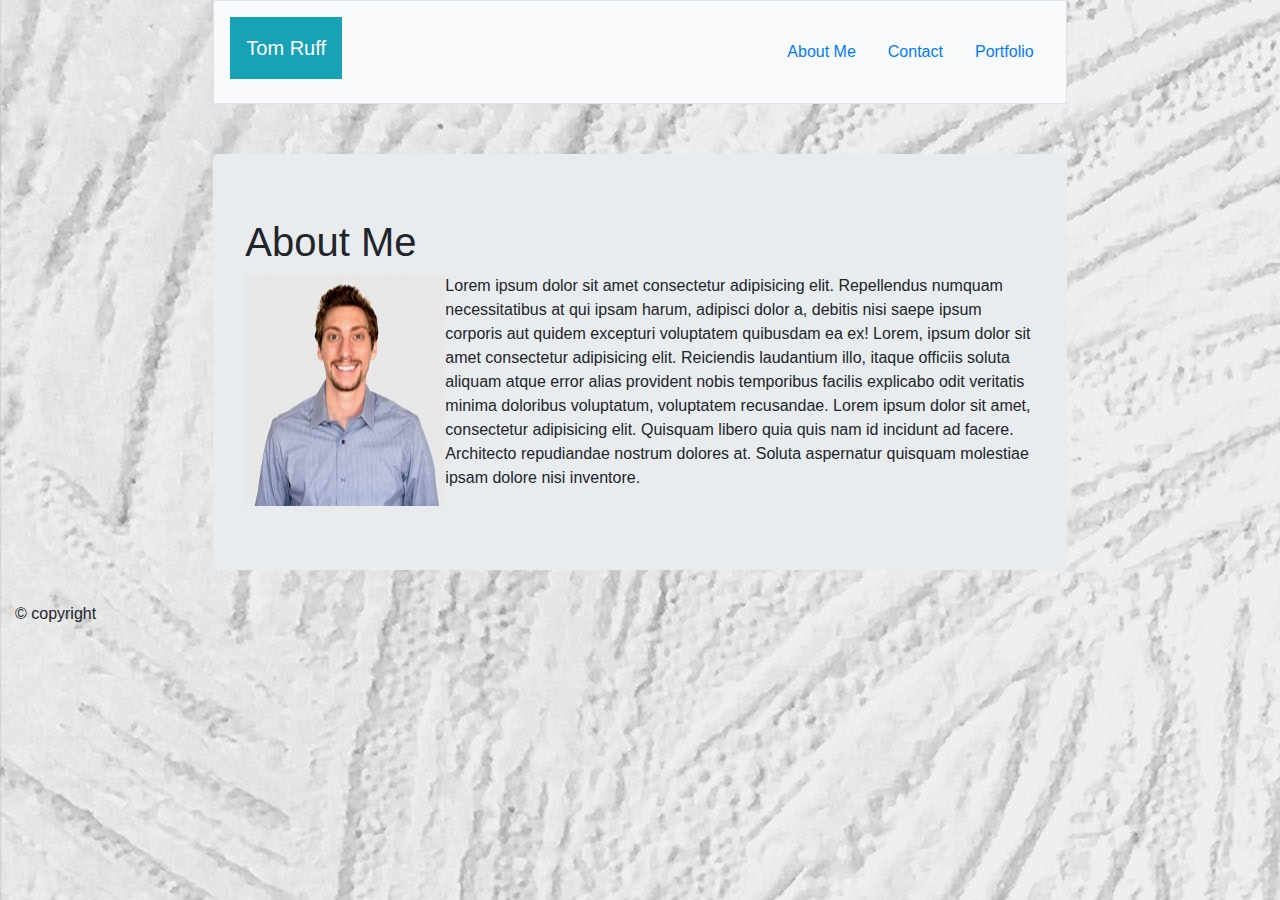
==== index.html @ 5ee7e8f0 "added more bootstrap" ====
<!DOCTYPE html>
<html lang="en">

<head>
    <meta charset="UTF-8">
    <meta name="viewport" content="width=device-width, initial-scale=1, shrink-to-fit=no">
    <meta http-equiv="X-UA-Compatible" content="ie=edge">
    <link rel="stylesheet" href="/assets/styles/reset.css">
    <link rel="stylesheet" href="https://stackpath.bootstrapcdn.com/bootstrap/4.3.1/css/bootstrap.min.css"
        integrity="sha384-ggOyR0iXCbMQv3Xipma34MD+dH/1fQ784/j6cY/iJTQUOhcWr7x9JvoRxT2MZw1T" crossorigin="anonymous">
    <link rel="stylesheet" href="/assets/styles/style.css">

    <title>Tom Ruff Portfolio</title>
</head>

<body style="background-image: url('assets/images/white-painted-wall-1939485.jpg');">
    <div class="container-fluid">
        <!-- Nav section -->
        <div class="row justify-content-center ">

            <nav class="navbar col-md-8 p-3 border bg-light">

                <h1 class="navbar-brand p-3 mb-2 bg-info text-white">Tom Ruff</h1>
                <ul class="nav justify-content-end">
                    <li class="nav-item"><a class="nav-link" href="#">About Me</a></li>
                    <li class="nav-item"><a class="nav-link" href="#">Contact</a></li>
                    <li class="nav-item"><a class="nav-link" href="#">Portfolio</a></li>
                </ul>
            </nav>
        </div>

        <!-- main landing or jumbotron -->
        <section class=" row justify-content-center" style="margin-top: 50px;">
            <div class="jumbotron col-md-8 ">
                <h1 class="title">About Me</h1>
                <div class="about-me d-flex">
                    <img src="/assets/images/me.jpg" alt="picture of Tom">
                    <p class="about-me-text">Lorem ipsum dolor sit amet consectetur adipisicing elit. Repellendus
                        numquam necessitatibus at
                        qui
                        ipsam harum, adipisci dolor a, debitis nisi saepe ipsum corporis aut quidem excepturi voluptatem
                        quibusdam ea ex! Lorem, ipsum dolor sit amet consectetur adipisicing elit. Reiciendis laudantium
                        illo, itaque officiis soluta aliquam atque error alias provident nobis temporibus facilis
                        explicabo
                        odit veritatis minima doloribus voluptatum, voluptatem recusandae. Lorem ipsum dolor sit amet,
                        consectetur adipisicing elit. Quisquam libero quia quis nam id incidunt ad facere. Architecto
                        repudiandae nostrum dolores at. Soluta aspernatur quisquam molestiae ipsam dolore nisi
                        inventore.
                    </p>
                </div>
            </div>

        </section>


        <!-- Footer section -->
        <footer class="footer">
            <p>© copyright</p>
        </footer>
    </div>






















    <script src="https://code.jquery.com/jquery-3.3.1.slim.min.js"
        integrity="sha384-q8i/X+965DzO0rT7abK41JStQIAqVgRVzpbzo5smXKp4YfRvH+8abtTE1Pi6jizo"
        crossorigin="anonymous"></script>
    <script src="https://cdnjs.cloudflare.com/ajax/libs/popper.js/1.14.7/umd/popper.min.js"
        integrity="sha384-UO2eT0CpHqdSJQ6hJty5KVphtPhzWj9WO1clHTMGa3JDZwrnQq4sF86dIHNDz0W1"
        crossorigin="anonymous"></script>
    <script src="https://stackpath.bootstrapcdn.com/bootstrap/4.3.1/js/bootstrap.min.js"
        integrity="sha384-JjSmVgyd0p3pXB1rRibZUAYoIIy6OrQ6VrjIEaFf/nJGzIxFDsf4x0xIM+B07jRM"
        crossorigin="anonymous"></script>
</body>

</html>
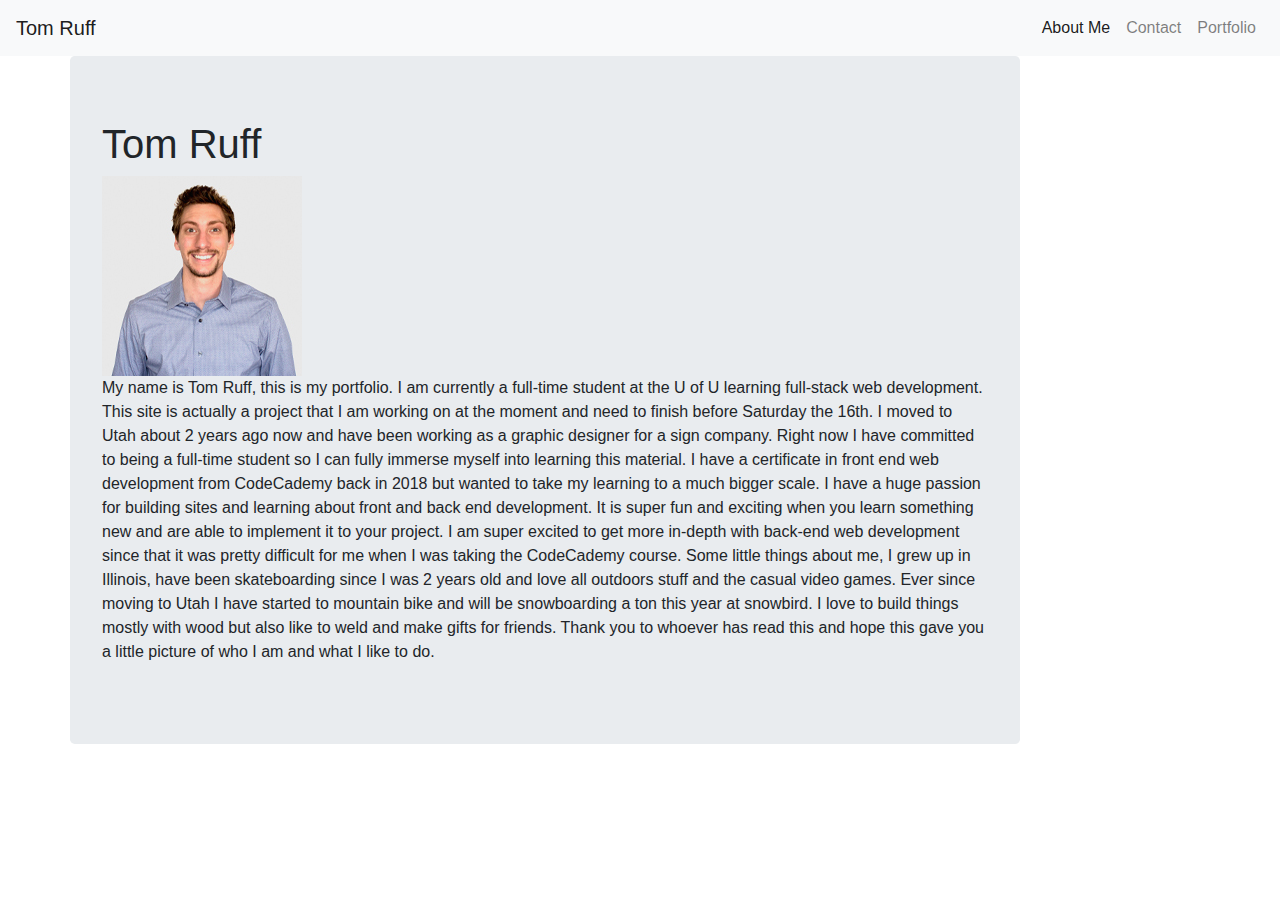
==== commit 103d6db3: "added content and header to site" ====
--- a/index.html
+++ b/index.html
@@ -13,51 +13,63 @@
     <title>Tom Ruff Portfolio</title>
 </head>
 
-<body style="background-image: url('assets/images/white-painted-wall-1939485.jpg');">
-    <div class="container-fluid">
-        <!-- Nav section -->
-        <div class="row justify-content-center ">
+<body>
+    <!-- Header section -->
+    <nav class="navbar navbar-expand-lg navbar-light bg-light">
+        <a class="navbar-brand" href="index.html">Tom Ruff</a>
+        <button class="navbar-toggler" type="button" data-toggle="collapse" data-target="#navbarNav"
+            aria-controls="navbarNav" aria-expanded="false" aria-label="Toggle navigation">
+            <span class="navbar-toggler-icon"></span>
+        </button>
+        <div class="collapse navbar-collapse justify-content-end myNav" id="navbarNav">
+            <ul class="navbar-nav myNavUl">
+                <li class="nav-item active">
+                    <a class="nav-link" href="index.html">About Me <span class="sr-only">(current)</span></a>
+                </li>
+                <li class="nav-item">
+                    <a class="nav-link" href="contact.html">Contact</a>
+                </li>
+                <li class="nav-item">
+                    <a class="nav-link" href="portfolio.html">Portfolio</a>
+                </li>
+            </ul>
+        </div>
+    </nav>
 
-            <nav class="navbar col-md-8 p-3 border bg-light">
+    <!-- middle section -->
+    <div class="container">
 
-                <h1 class="navbar-brand p-3 mb-2 bg-info text-white">Tom Ruff</h1>
-                <ul class="nav justify-content-end">
-                    <li class="nav-item"><a class="nav-link" href="#">About Me</a></li>
-                    <li class="nav-item"><a class="nav-link" href="#">Contact</a></li>
-                    <li class="nav-item"><a class="nav-link" href="#">Portfolio</a></li>
-                </ul>
-            </nav>
-        </div>
-
-        <!-- main landing or jumbotron -->
-        <section class=" row justify-content-center" style="margin-top: 50px;">
-            <div class="jumbotron col-md-8 ">
-                <h1 class="title">About Me</h1>
-                <div class="about-me d-flex">
-                    <img src="/assets/images/me.jpg" alt="picture of Tom">
-                    <p class="about-me-text">Lorem ipsum dolor sit amet consectetur adipisicing elit. Repellendus
-                        numquam necessitatibus at
-                        qui
-                        ipsam harum, adipisci dolor a, debitis nisi saepe ipsum corporis aut quidem excepturi voluptatem
-                        quibusdam ea ex! Lorem, ipsum dolor sit amet consectetur adipisicing elit. Reiciendis laudantium
-                        illo, itaque officiis soluta aliquam atque error alias provident nobis temporibus facilis
-                        explicabo
-                        odit veritatis minima doloribus voluptatum, voluptatem recusandae. Lorem ipsum dolor sit amet,
-                        consectetur adipisicing elit. Quisquam libero quia quis nam id incidunt ad facere. Architecto
-                        repudiandae nostrum dolores at. Soluta aspernatur quisquam molestiae ipsam dolore nisi
-                        inventore.
-                    </p>
+        <div class="row">
+            <div class="jumbotron col-md-10 midsec">
+                <h1 class="title">Tom Ruff</h1>
+                <div class="contentAboutMe">
+                    <img src="/assets/images/me.jpg" alt="photo of Tom Ruff">
+                    <p class="aboutMe"> My name is Tom Ruff, this is my portfolio. I am currently a full-time student at
+                        the U of U learning full-stack web development. This site is actually a project that I am
+                        working on at the moment and need to finish before Saturday the 16th. I moved to Utah about 2
+                        years ago now and have been working as a graphic designer for a sign company. Right now I have
+                        committed to being a full-time student so I can fully immerse myself into learning this
+                        material. I have a certificate in front end web development from CodeCademy back in 2018 but
+                        wanted to take my learning to a much bigger scale. I have a huge passion for building sites and
+                        learning about front and back end development. It is super fun and exciting when you learn
+                        something new and are able to implement it to your project. I am super excited to get more
+                        in-depth with back-end web development since that it was pretty difficult for me when I was
+                        taking
+                        the CodeCademy course. Some little things about me, I grew up in Illinois, have been
+                        skateboarding since I was 2 years old and love all outdoors stuff and the casual video games.
+                        Ever since moving to Utah I have started to mountain bike and will be snowboarding a ton this
+                        year at snowbird. I love to build things mostly with wood but also like to weld and make gifts
+                        for friends. Thank you to whoever has read this and hope this gave you a little picture of who I
+                        am and what I like to do. </p>
                 </div>
             </div>
 
-        </section>
+        </div>
+    </div>
+
+    <!-- footer section -->
 
 
-        <!-- Footer section -->
-        <footer class="footer">
-            <p>© copyright</p>
-        </footer>
-    </div>
 
 
 
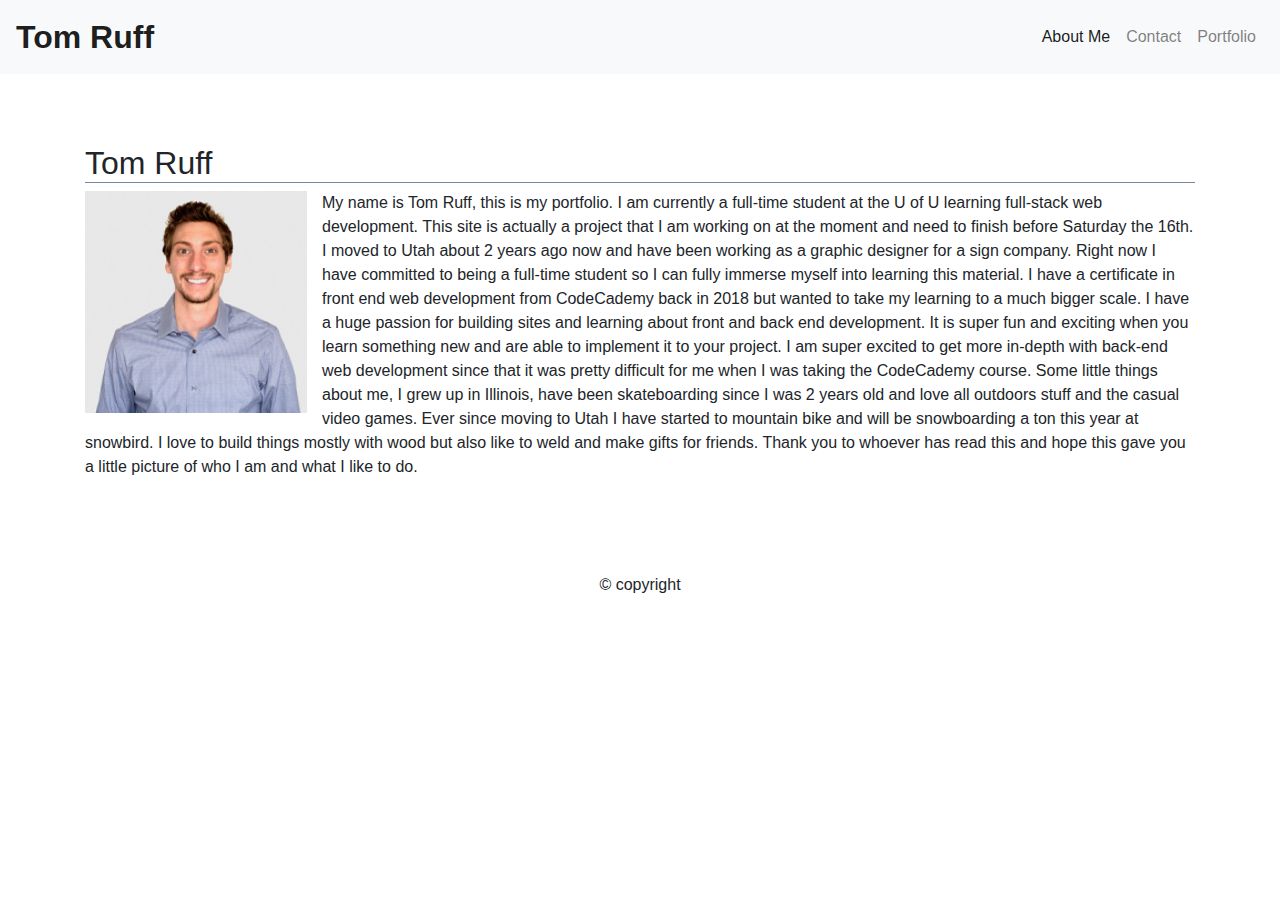
==== commit f1e927b8: "added images and more bootstrap i think im doing this right. right now im not a fan" ====
--- a/index.html
+++ b/index.html
@@ -16,7 +16,7 @@
 <body>
     <!-- Header section -->
     <nav class="navbar navbar-expand-lg navbar-light bg-light">
-        <a class="navbar-brand" href="index.html">Tom Ruff</a>
+        <a class="navbar-brand navName" href="index.html">Tom Ruff</a>
         <button class="navbar-toggler" type="button" data-toggle="collapse" data-target="#navbarNav"
             aria-controls="navbarNav" aria-expanded="false" aria-label="Toggle navigation">
             <span class="navbar-toggler-icon"></span>
@@ -39,12 +39,14 @@
     <!-- middle section -->
     <div class="container">
 
-        <div class="row">
-            <div class="jumbotron col-md-10 midsec">
+        <div class="row justify-content-center landing">
+            <div class="midsec">
                 <h1 class="title">Tom Ruff</h1>
-                <div class="contentAboutMe">
-                    <img src="/assets/images/me.jpg" alt="photo of Tom Ruff">
-                    <p class="aboutMe"> My name is Tom Ruff, this is my portfolio. I am currently a full-time student at
+                <div class="contentAboutMe ">
+                    <img class="imageMe float-md-left" src="/assets/images/me.jpg" alt="photo of Tom Ruff">
+                    <p class="aboutMe "> My name is Tom Ruff, this is my portfolio. I am currently a
+                        full-time
+                        student at
                         the U of U learning full-stack web development. This site is actually a project that I am
                         working on at the moment and need to finish before Saturday the 16th. I moved to Utah about 2
                         years ago now and have been working as a graphic designer for a sign company. Right now I have
@@ -63,12 +65,15 @@
                         am and what I like to do. </p>
                 </div>
             </div>
-
         </div>
     </div>
 
     <!-- footer section -->
-
+    <div class="row navbar sticky-bottom text-center ">
+        <div class=" col-md-12 foot justify-content-center">
+            <p>© copyright</p>
+        </div>
+    </div>
 
 
 
--- a/assets/styles/style.css
+++ b/assets/styles/style.css
@@ -0,0 +1,70 @@
+body{
+    background-image: url('/assets/images/texture-wall-floor-stone-8892.png');
+}
+/* Navbar */
+.navName{
+    font-size: 2em;
+    font-weight: bold;
+}
+
+/* First page custom styles */
+.title{
+    font-size: 2em;
+    border-bottom: 1px solid lightslategray;
+}
+.imageMe{
+    width: 20%;
+    margin: 0 15px 5px 0;
+}
+.midsec{
+    margin-top: 50px;
+    margin-bottom: 50px;
+    background-color: #ffffff;
+    padding: 20px 15px;
+}
+
+
+
+
+
+
+/* Second Page custom styles */
+
+
+
+
+
+/* Third Page custom styles */
+.img{
+    height: 150px;
+    width: 200px;
+    margin: 0 15px 20px 0;
+    position: relative;
+    padding: 0;
+    overflow: hidden;
+}
+.imgOne{
+    background-image: url('../images/pic-one.jpg');
+}
+.imgTwo{
+    background-image: url('../images/pic-two.jpg');
+}
+.imgThree{
+    background-image: url('../images/pic-three.jpg');
+}
+.imgFour{
+    background-image: url('../images/pic-four.jpg');
+}
+.imgFive{
+    background-image: url('../images/pic-five.jpg');
+}
+.imgTitle{
+    width: 100%;
+    background-color: #ffffffb6;
+    position: absolute;
+    bottom: 8px;
+    text-align: center;
+}
+
+
+/* footer custom styles */
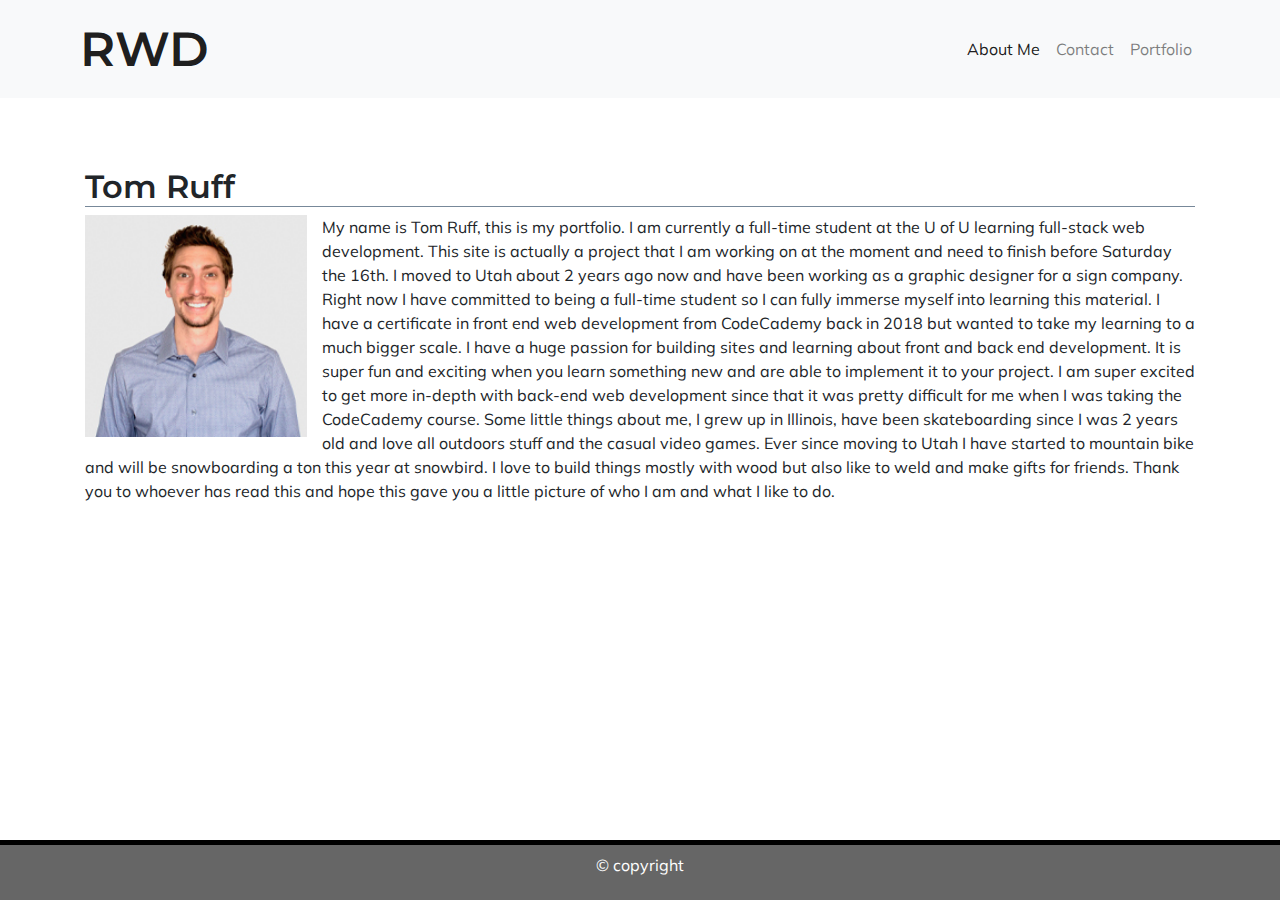
==== commit abd35f42: "worked on gallery mobile nav works now and more css added" ====
--- a/index.html
+++ b/index.html
@@ -9,6 +9,10 @@
     <link rel="stylesheet" href="https://stackpath.bootstrapcdn.com/bootstrap/4.3.1/css/bootstrap.min.css"
         integrity="sha384-ggOyR0iXCbMQv3Xipma34MD+dH/1fQ784/j6cY/iJTQUOhcWr7x9JvoRxT2MZw1T" crossorigin="anonymous">
     <link rel="stylesheet" href="/assets/styles/style.css">
+    <link
+        href="https://fonts.googleapis.com/css?family=Montserrat:400,500,600,700,900|Muli:300,400,500,700&display=swap"
+        rel="stylesheet">
+    <link rel="shortcut icon" href="./assets/images/ruff-wd-favcon.png" type="image/png">
 
     <title>Tom Ruff Portfolio</title>
 </head>
@@ -16,7 +20,7 @@
 <body>
     <!-- Header section -->
     <nav class="navbar navbar-expand-lg navbar-light bg-light">
-        <a class="navbar-brand navName" href="index.html">Tom Ruff</a>
+        <a class="navbar-brand navName" href="index.html">RWD</a>
         <button class="navbar-toggler" type="button" data-toggle="collapse" data-target="#navbarNav"
             aria-controls="navbarNav" aria-expanded="false" aria-label="Toggle navigation">
             <span class="navbar-toggler-icon"></span>
@@ -42,9 +46,9 @@
         <div class="row justify-content-center landing">
             <div class="midsec">
                 <h1 class="title">Tom Ruff</h1>
-                <div class="contentAboutMe ">
-                    <img class="imageMe float-md-left" src="/assets/images/me.jpg" alt="photo of Tom Ruff">
-                    <p class="aboutMe "> My name is Tom Ruff, this is my portfolio. I am currently a
+                <div class="contentAboutMe">
+                    <img class="imageMe float-sm-left" src="/assets/images/me.jpg" alt="photo of Tom Ruff">
+                    <p class="aboutMe"> My name is Tom Ruff, this is my portfolio. I am currently a
                         full-time
                         student at
                         the U of U learning full-stack web development. This site is actually a project that I am
@@ -69,31 +73,11 @@
     </div>
 
     <!-- footer section -->
-    <div class="row navbar sticky-bottom text-center ">
+    <div class="row navbar sticky-bottom text-center footer">
         <div class=" col-md-12 foot justify-content-center">
             <p>© copyright</p>
         </div>
     </div>
-
-
-
-
-
-
-
-
-
-
-
-
-
-
-
-
-
-
-
-
 
 
 
--- a/assets/styles/style.css
+++ b/assets/styles/style.css
@@ -1,16 +1,30 @@
 body{
     background-image: url('/assets/images/texture-wall-floor-stone-8892.png');
+        min-height: 100vh;
+        width: 100%;
+        display: flex;
+        flex-direction: column;
+        font-family: 'Muli', sans-serif;
+        
+
 }
 /* Navbar */
 .navName{
-    font-size: 2em;
-    font-weight: bold;
+    font-size: 3em;
+    font-weight: 600;
+    font-family: 'Montserrat', sans-serif;
+}
+.navbar{
+    padding: .5rem 5rem;
 }
 
 /* First page custom styles */
 .title{
     font-size: 2em;
     border-bottom: 1px solid lightslategray;
+    width: 100%;
+    font-family: 'Montserrat', sans-serif;
+    font-weight: 600;
 }
 .imageMe{
     width: 20%;
@@ -34,7 +48,13 @@
 
 
 
-/* Third Page custom styles */
+/* Third Page custom styles */ 
+.galContent{
+    width: 100%;
+    display: flex;
+    flex-wrap: wrap;
+    height: auto;
+}
 .img{
     height: 150px;
     width: 200px;
@@ -43,8 +63,13 @@
     padding: 0;
     overflow: hidden;
 }
+
+.img:hover{
+    cursor: pointer;
+}
 .imgOne{
     background-image: url('../images/pic-one.jpg');
+
 }
 .imgTwo{
     background-image: url('../images/pic-two.jpg');
@@ -68,3 +93,17 @@
 
 
 /* footer custom styles */
+.footer{
+    margin-top: auto;
+    text-align: center;
+    /* position: fixed; */
+    bottom: 0;
+    z-index: 0;
+    background-color: #666666;
+    color: #ffffff;
+    height: 60px;
+    border-top: 5px solid #000000;
+}
+
+/* font-family: 'Montserrat', sans-serif;
+font-family: 'Muli', sans-serif; */